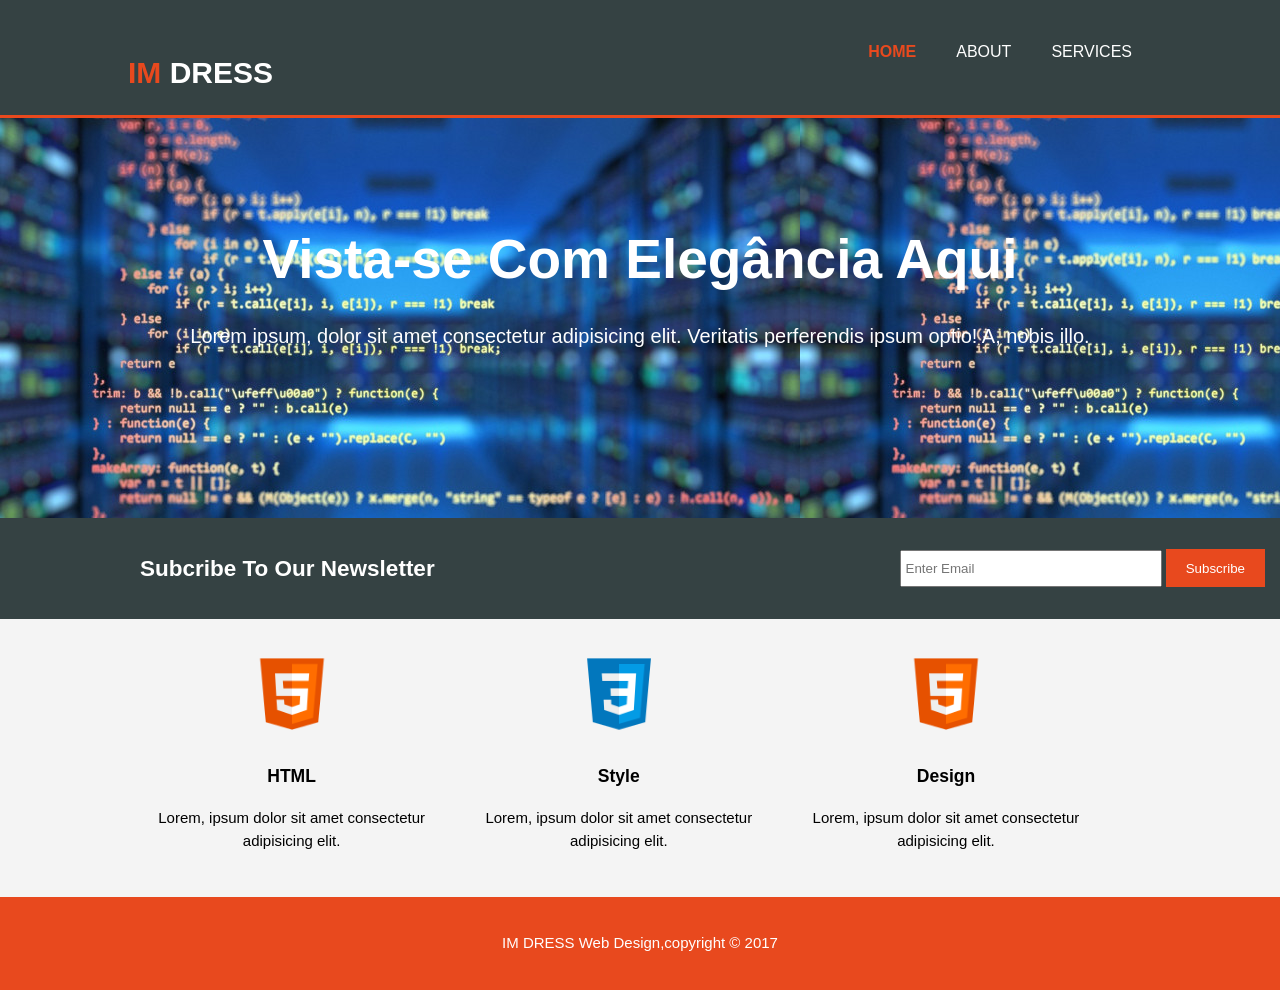
==== IM/index.html @ 7bcbc195 "Commite full da im" ====
<!DOCTYPE html>
<html lang="pt-BR">
<head>
    <meta charset="UTF-8">
    <meta name="viewport" content="Affordable and professional">

    <meta name="description" content="web design affordable web design,professional web designer">
    
    <meta name="keywords" content="width=device-width">
    <meta name="author" content="Lopes Martins">

    <title>IM DRESS | welcome </title>
    <link rel="stylesheet" href="./CSS/style.css">
</head>
<body>
   
    <header>
        <div class="container">
            <div id="branding">
                <h1><span class="highlight">IM</span> DRESS</h1>
            </div>
            
            <nav>
                <ul>
                    <li class="current"><a href="index.html">HOME</a></li>
                    <li><a href="about.html">ABOUT</a></li>
                    <li><a href="services.html">SERVICES</a></li>
                </ul>
            </nav>

        </div>
    </header>

    <section id="showcase">
        
        <div class="container">
            <h1>Vista-se Com Elegância Aqui</h1>
            <p>Lorem ipsum, dolor sit amet consectetur adipisicing elit. Veritatis perferendis ipsum optio! A, nobis illo. </p>
        </div>
   </section>

   <section id="newsletter">
        <div class="container">
            <h1>Subcribe To Our Newsletter</h1>
        </div>
        <form action="">
            <input type="email" placeholder="Enter Email">
            <button type="submit" class="button_1">Subscribe</button>
        </form>
   </section>

   <section id="boxes">

        <div class="container">

            <div class="box">
                <img src="./IMG/icons8-html-5-100.png" alt="">
                <h3>HTML</h3>
                <p>Lorem, ipsum dolor sit amet consectetur adipisicing elit.</p>
            </div>

            <div class="box">
                <img src="./IMG/icons8-css3-96.png" alt="">
                <h3>Style</h3>
                <p>Lorem, ipsum dolor sit amet consectetur adipisicing elit.</p>
            </div>

            <div class="box">
                <img src="./IMG/icons8-html-5-100.png" alt="">
                <h3>Design</h3>
                <p>Lorem, ipsum dolor sit amet consectetur adipisicing elit.</p>
            </div>
        </div>

   </section>

   <footer>
        <p>IM DRESS Web Design,copyright &copy; 2017</p>
   </footer>

</body>
</html>
---- IM/CSS/style.css ----
body{
    font-family: Arial, Helvetica, sans-serif;
    font-size: 15px;
    line-height: 1.5;

    font: 15px/1.5 Arial, Helvetica Sans-serif;

    padding: 0;
    margin: 0;
    background-color: #f4f4f4;
}

/*Global */
.container{
    width: 80% ;
    margin: auto;
    overflow: hidden;
}

ul{
    margin: 0;
    padding: 0;
}

.button_1{
    height: 38px;
    background:#e8491e;
    border:0;
    padding-right: 20px;    
    padding-left: 20px;
    color: #ffff;
}

.dark{
    padding: 15px;
    background-color:#35424a;
    color: #ffff;
    margin-top: 10px;
    margin-bottom: 10px;
}
/*Header */

header{
    background-color: #354243;
    color: #ffff;
    padding-top: 30px ;
    min-height: 70px;
    border-bottom: #e8491e 3px solid;
}

header a{
    color:#ffff;
    text-decoration:none;
    text-transform: uppercase;
    font-size: 16px;
}

header ul{
    margin: 0;
    padding: 0;
}

header li{
    float: left;
    display:inline;
    padding: 0 20px 0 20px;
}

header #branding{
    float: left;
}

header nav{
    float: right;
    margin-top: 10px;
}

header .highlight, header .current a{
    color: #e8491e;
    font-weight:bold ;
}

header:hover a{
    color: #cccc;
    font-weight: bold;
}

/*Showcase */
#showcase{
    min-height: 400px;
    background:url('../IMG/DS.jpg') ;
    text-align: center;
    color: #ffff;
}

#showcase h1{
    margin-top: 100px;
    font-size: 55px;
    margin-bottom: 10px;
}

#showcase p{
    font-size: 20px;
}

#newsletter{
    padding: 15px;
    color: #ffff;
    background: #354243;
}

#newsletter h1{
    float: left;
}

#newsletter form{
    float: right;
    margin-top: -55px;
}

#newsletter input[type="email"]{
    padding: 4px;
    height: 25px;
    width: 250px;

}

/*boxes */

#boxes{
    margin-top: 20px;
}

#boxes .box{
    float: left;
    width: 30%;
    padding: 10px;
    text-align: center;

}

#boxes .box img{
    width: 90px;
}

/* sidebar*/

aside#sidebar{
    float: right;
    width: 30%;
    margin-top: 10px;
}

aside#sidebar .quote input, aside#sidebar .quote textarea{
    width: 90%;
    padding: 5px;
}

/* article*/
article#main-col{
    float: left;
    width: 65%;
}

/* services*/

ul#services li{
    list-style: none;
    padding: 20px;
    border: #cccccc solid 1px;
    margin-bottom: 5px;
    background: #c6c6c6c6;
}

@media(max-width: 768px){
    header #branding,
    header nav,
    header nav li,
     #newsletter h1 
     #newsletter form,
     #boxes .box,
     article#main-col,
     aside#sidebar{
        float: none;
        text-align: center;
        width: 100%;
    }
    header{
        padding-bottom:20px;
    }

    #showcase h1{
        margin-top: 40px;
    }
    #newsletter button, .quote button{
        display: block;
        width: 100%;
    }

    #newsletter form input[type="email"], .quote input, .quote textarea{
        width: 100%;
        margin-bottom: 5px;
    }
}

footer{
    padding: 20px;
    margin-top: 20px;
    color: #ffff;
    background-color: #e8491e;
    text-align: center;
}
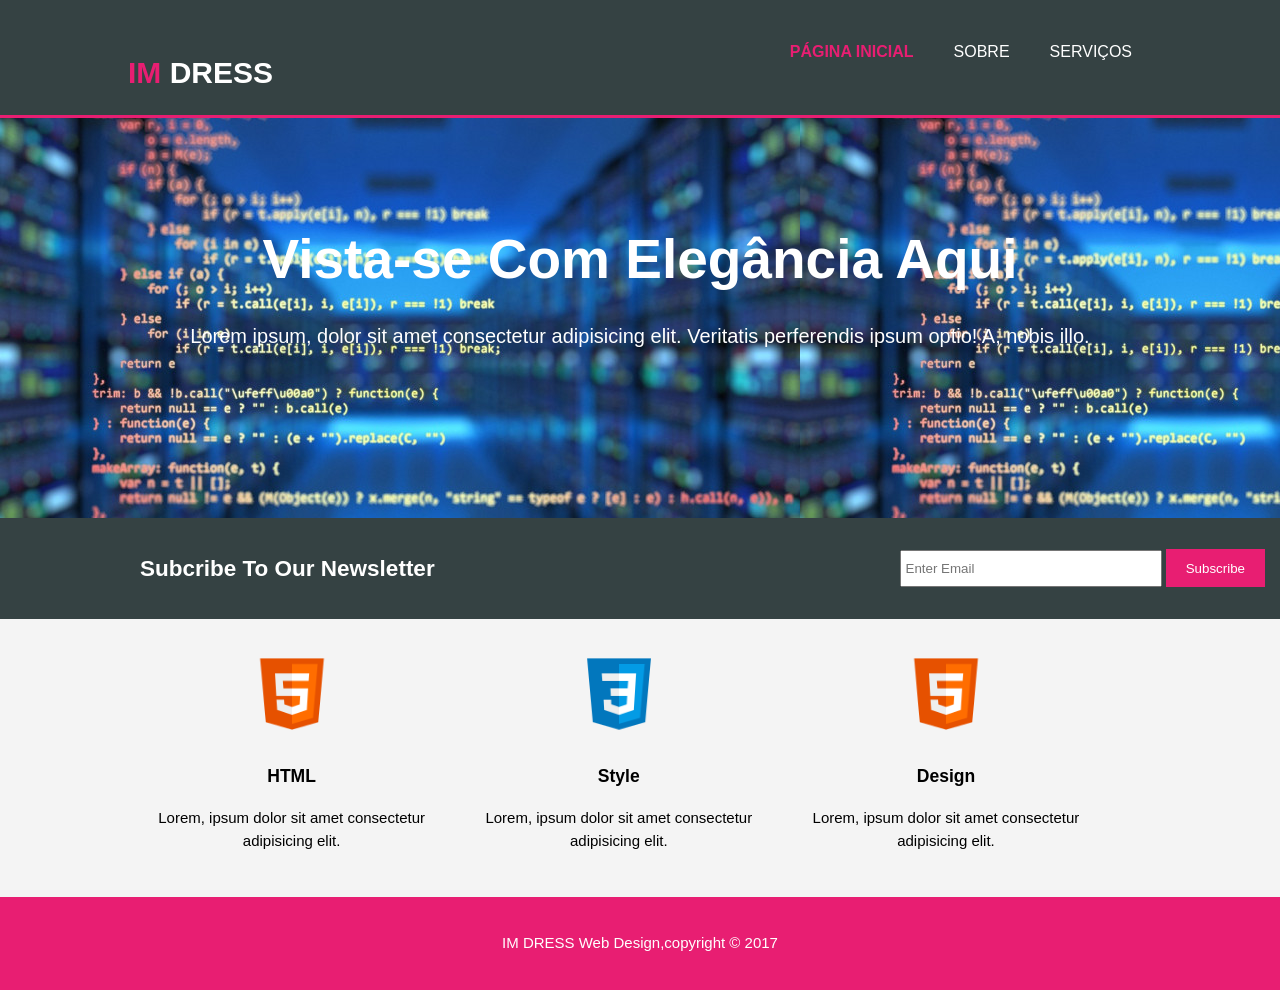
==== commit 2b88a110: "Alteração cores e títulos" ====
--- a/IM/index.html
+++ b/IM/index.html
@@ -9,7 +9,7 @@
     <meta name="keywords" content="width=device-width">
     <meta name="author" content="Lopes Martins">
 
-    <title>IM DRESS | welcome </title>
+    <title>IM DRESS | bem-vindo </title>
     <link rel="stylesheet" href="./CSS/style.css">
 </head>
 <body>
@@ -22,9 +22,9 @@
             
             <nav>
                 <ul>
-                    <li class="current"><a href="index.html">HOME</a></li>
-                    <li><a href="about.html">ABOUT</a></li>
-                    <li><a href="services.html">SERVICES</a></li>
+                    <li class="current"><a href="index.html">PÁGINA INICIAL</a></li>
+                    <li><a href="about.html">SOBRE</a></li>
+                    <li><a href="services.html">SERVIÇOS</a></li>
                 </ul>
             </nav>
 
--- a/IM/CSS/style.css
+++ b/IM/CSS/style.css
@@ -24,7 +24,7 @@
 
 .button_1{
     height: 38px;
-    background:#e8491e;
+    background:#e81e72;
     border:0;
     padding-right: 20px;    
     padding-left: 20px;
@@ -45,7 +45,7 @@
     color: #ffff;
     padding-top: 30px ;
     min-height: 70px;
-    border-bottom: #e8491e 3px solid;
+    border-bottom: #e81e72 3px solid;
 }
 
 header a{
@@ -76,7 +76,7 @@
 }
 
 header .highlight, header .current a{
-    color: #e8491e;
+    color: #e81e72;
     font-weight:bold ;
 }
 
@@ -207,6 +207,6 @@
     padding: 20px;
     margin-top: 20px;
     color: #ffff;
-    background-color: #e8491e;
+    background-color: #e81e72;
     text-align: center;
 }
